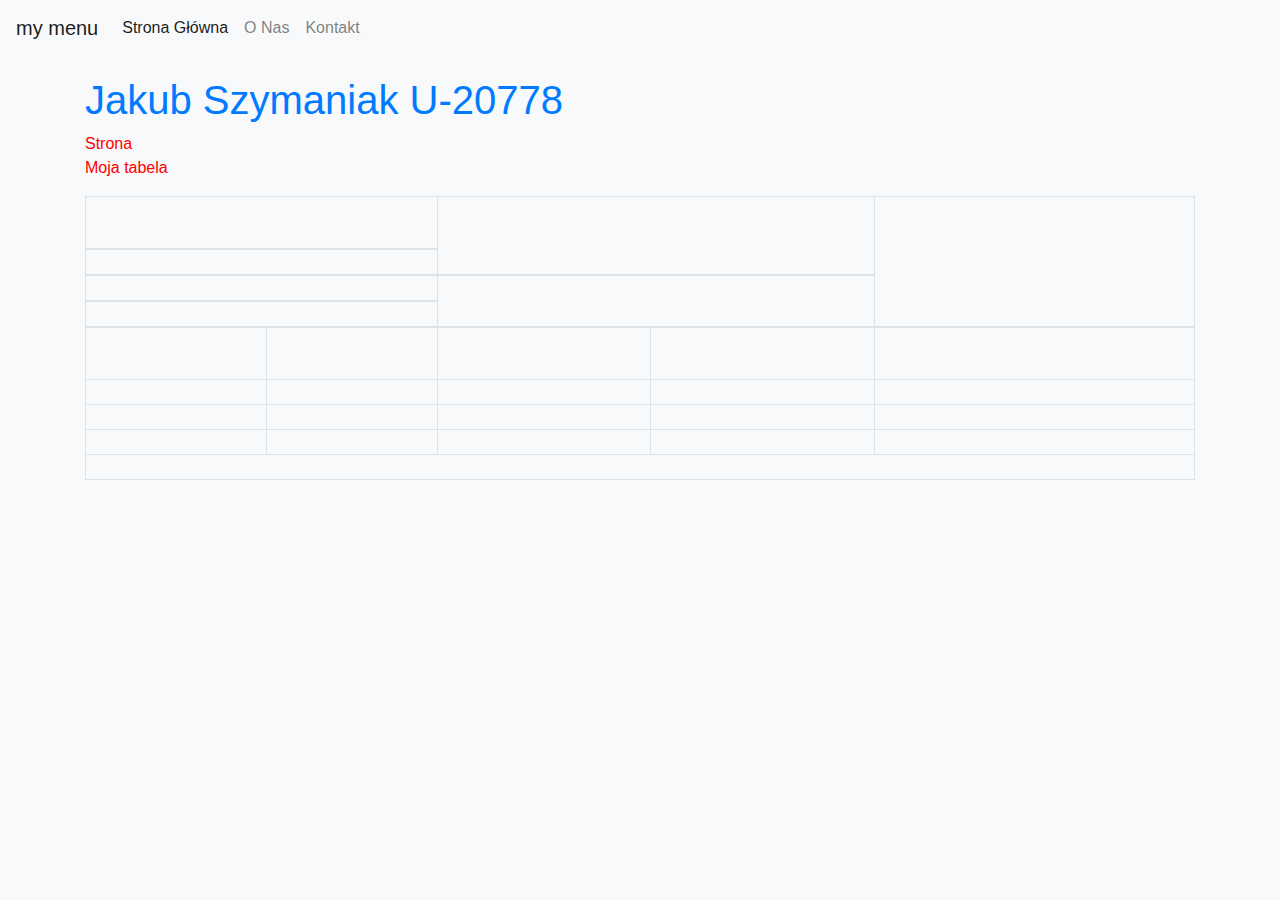
==== bootstrap/index.html @ 9a19a733 "Dodanie tabeli cssów - Jakub S" ====
<!DOCTYPE html>
<html lang="pl">
<head>
    <meta charset="UTF-8">
    <meta name="viewport" content="width=device-width, initial-scale=1.0">
    <title>Moja Strona</title>
    
    
    <link rel="stylesheet" href="https://maxcdn.bootstrapcdn.com/bootstrap/4.5.2/css/bootstrap.min.css">
    
   
    <link rel="stylesheet" href="css/styles.css">
</head>
<body>

    <!-- Menu -->
    <nav class="navbar navbar-expand-lg navbar-light bg-light">
        <a class="navbar-brand" href="#">my menu</a>
        <button class="navbar-toggler" type="button" data-toggle="collapse" data-target="#navbarNav" aria-controls="navbarNav" aria-expanded="false" aria-label="Toggle navigation">
            <span class="navbar-toggler-icon"></span>
        </button>
        <div class="collapse navbar-collapse" id="navbarNav">
            <ul class="navbar-nav">
                <li class="nav-item active">
                    <a class="nav-link" href="#">Strona Główna</a>
                </li>
                <li class="nav-item">
                    <a class="nav-link" href="#">O Nas</a>
                </li>
                <li class="nav-item">
                    <a class="nav-link" href="#">Kontakt</a>
                </li>
            </ul>
        </div>
    </nav>

   
  

    
    <div class="container">
        <h1>Jakub Szymaniak U-20778</h1>
        <p>Strona<br>Moja tabela</p>
        
        <table class="table table-bordered">
            <thead>
                <tr>
                  <th colspan="2">&nbsp;&nbsp;&nbsp;&nbsp;&nbsp;&nbsp;&nbsp;&nbsp;&nbsp;&nbsp;&nbsp;&nbsp;&nbsp;&nbsp;&nbsp;&nbsp;&nbsp;&nbsp;&nbsp;&nbsp;&nbsp;&nbsp;&nbsp;&nbsp;&nbsp;&nbsp;&nbsp;&nbsp;</th>
                  <th colspan="2" rowspan="2"></th>
                  <th rowspan="4">&nbsp;&nbsp;&nbsp;&nbsp;&nbsp;&nbsp;&nbsp;&nbsp;&nbsp;&nbsp;&nbsp;&nbsp;&nbsp;&nbsp;&nbsp;&nbsp;&nbsp;&nbsp;&nbsp;&nbsp;&nbsp;&nbsp;&nbsp;&nbsp;&nbsp;</th>
                </tr>
                <tr>
                  <th colspan="2"></th>
                </tr>
                <tr>
                  <th colspan="2"></th>
                  <th colspan="2" rowspan="2"></th>
                </tr>
                <tr>
                  <th colspan="2"></th>
                </tr></thead>
              <tbody>
                <tr>
                  <td>&nbsp;&nbsp;&nbsp;&nbsp;&nbsp;&nbsp;&nbsp;&nbsp;&nbsp;&nbsp;&nbsp;&nbsp;</td>
                  <td>&nbsp;&nbsp;&nbsp;&nbsp;&nbsp;&nbsp;&nbsp;&nbsp;&nbsp;&nbsp;&nbsp;</td>
                  <td>&nbsp;&nbsp;&nbsp;&nbsp;&nbsp;&nbsp;&nbsp;&nbsp;&nbsp;&nbsp;&nbsp;&nbsp;&nbsp;&nbsp;&nbsp;</td>
                  <td>&nbsp;&nbsp;&nbsp;&nbsp;&nbsp;&nbsp;&nbsp;&nbsp;&nbsp;&nbsp;&nbsp;&nbsp;&nbsp;&nbsp;&nbsp;&nbsp;</td>
                  <td></td>
                </tr>
                <tr>
                  <td></td>
                  <td></td>
                  <td></td>
                  <td></td>
                  <td></td>
                </tr>
                <tr>
                  <td></td>
                  <td></td>
                  <td></td>
                  <td></td>
                  <td></td>
                </tr>
                <tr>
                  <td></td>
                  <td></td>
                  <td></td>
                  <td></td>
                  <td></td>
                </tr>
                <tr>
                  <td colspan="5"></td>
                </tr>
              </tbody></table>
        
    </div>

    
     
      
   
    <script src="https://ajax.googleapis.com/ajax/libs/jquery/3.5.1/jquery.min.js"></script>
    <script src="https://maxcdn.bootstrapcdn.com/bootstrap/4.5.2/js/bootstrap.min.js"></script>
    
    
    <script src="js/scripts.js"></script>
</body>
</html>
---- bootstrap/css/styles.css ----
/* styles.css */
body {
    font-family: Arial, sans-serif;
    background-color: #f8f9fa;
}

h1 {
    color: #007bff;
    margin-top: 20px;
}

.navbar {
    margin-bottom: 20px;
}

.alert {
    margin: 20px 0;
}
table {
    width: 100%; 
    font-size: 18px; 
}
div>p,
div+p {
    color: red;
}
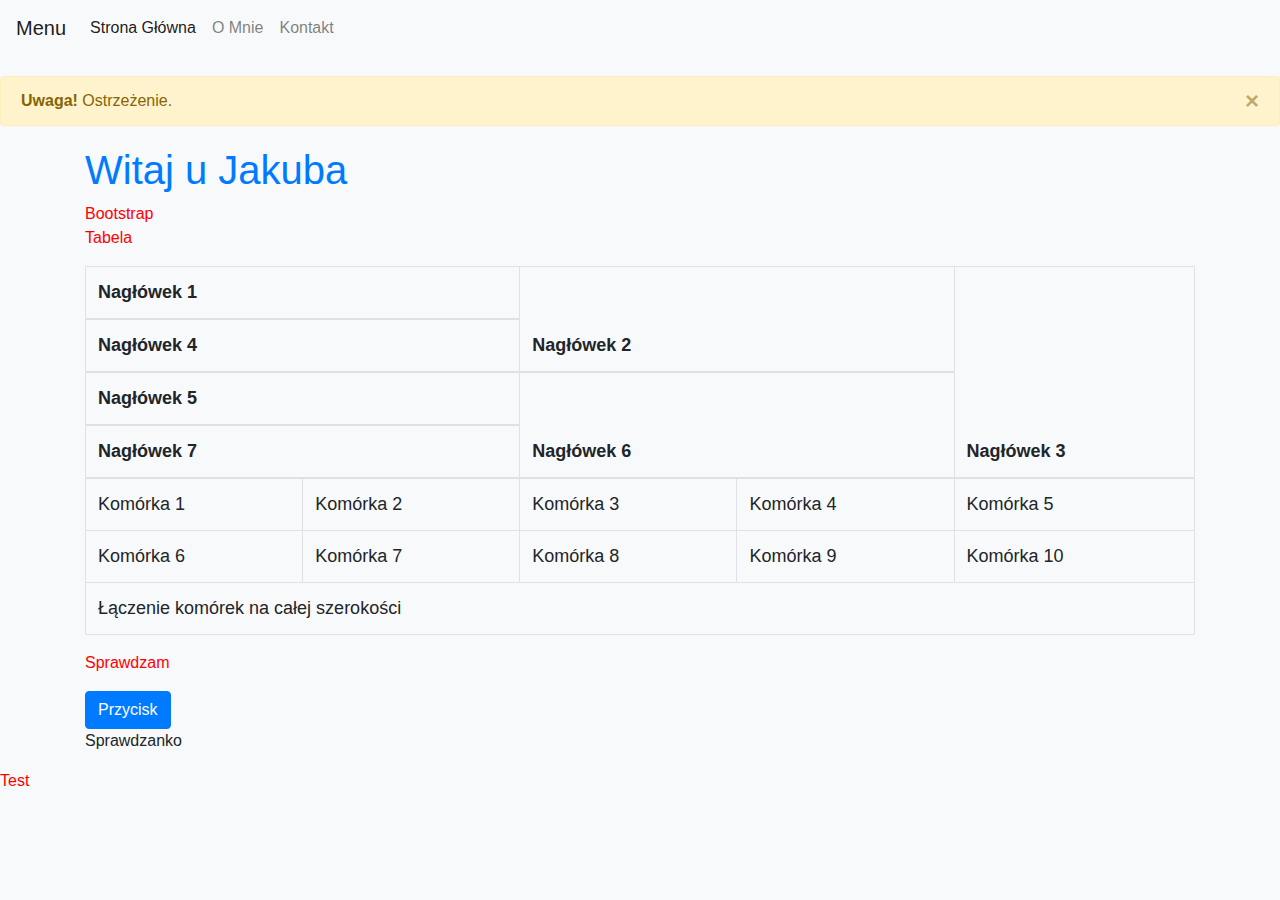
==== commit 63b9d65a: "Dodanie Przycisku oraz kodu.js + modified html" ====
--- a/bootstrap/index.html
+++ b/bootstrap/index.html
@@ -3,19 +3,19 @@
 <head>
     <meta charset="UTF-8">
     <meta name="viewport" content="width=device-width, initial-scale=1.0">
-    <title>Moja Strona</title>
+    <title>Strona Jakuba</title>
     
-    
+    <!-- Bootstrap CSS -->
     <link rel="stylesheet" href="https://maxcdn.bootstrapcdn.com/bootstrap/4.5.2/css/bootstrap.min.css">
     
-   
+    <!-- Własny styl -->
     <link rel="stylesheet" href="css/styles.css">
 </head>
 <body>
 
-    <!-- Menu -->
+    <!-- Menu nawigacyjne -->
     <nav class="navbar navbar-expand-lg navbar-light bg-light">
-        <a class="navbar-brand" href="#">my menu</a>
+        <a class="navbar-brand" href="#">Menu</a>
         <button class="navbar-toggler" type="button" data-toggle="collapse" data-target="#navbarNav" aria-controls="navbarNav" aria-expanded="false" aria-label="Toggle navigation">
             <span class="navbar-toggler-icon"></span>
         </button>
@@ -25,7 +25,7 @@
                     <a class="nav-link" href="#">Strona Główna</a>
                 </li>
                 <li class="nav-item">
-                    <a class="nav-link" href="#">O Nas</a>
+                    <a class="nav-link" href="#">O Mnie</a>
                 </li>
                 <li class="nav-item">
                     <a class="nav-link" href="#">Kontakt</a>
@@ -34,75 +34,74 @@
         </div>
     </nav>
 
-   
-  
+    <!-- Alert -->
+    <div class="alert alert-warning alert-dismissible fade show" role="alert">
+        <strong>Uwaga!</strong> Ostrzeżenie.
+        <button type="button" class="close" data-dismiss="alert" aria-label="Close">
+            <span aria-hidden="true">&times;</span>
+        </button>
+    </div>
 
-    
+    <!-- Sekcja główna -->
     <div class="container">
-        <h1>Jakub Szymaniak U-20778</h1>
-        <p>Strona<br>Moja tabela</p>
+        <h1>Witaj u Jakuba</h1>
+        <p>Bootstrap<br>Tabela</p>
         
+        <!-- Tabela -->
         <table class="table table-bordered">
             <thead>
                 <tr>
-                  <th colspan="2">&nbsp;&nbsp;&nbsp;&nbsp;&nbsp;&nbsp;&nbsp;&nbsp;&nbsp;&nbsp;&nbsp;&nbsp;&nbsp;&nbsp;&nbsp;&nbsp;&nbsp;&nbsp;&nbsp;&nbsp;&nbsp;&nbsp;&nbsp;&nbsp;&nbsp;&nbsp;&nbsp;&nbsp;</th>
-                  <th colspan="2" rowspan="2"></th>
-                  <th rowspan="4">&nbsp;&nbsp;&nbsp;&nbsp;&nbsp;&nbsp;&nbsp;&nbsp;&nbsp;&nbsp;&nbsp;&nbsp;&nbsp;&nbsp;&nbsp;&nbsp;&nbsp;&nbsp;&nbsp;&nbsp;&nbsp;&nbsp;&nbsp;&nbsp;&nbsp;</th>
+                    <th colspan="2">Nagłówek 1</th>
+                    <th colspan="2" rowspan="2">Nagłówek 2</th>
+                    <th rowspan="4">Nagłówek 3</th>
                 </tr>
                 <tr>
-                  <th colspan="2"></th>
+                    <th colspan="2">Nagłówek 4</th>
                 </tr>
                 <tr>
-                  <th colspan="2"></th>
-                  <th colspan="2" rowspan="2"></th>
+                    <th colspan="2">Nagłówek 5</th>
+                    <th colspan="2" rowspan="2">Nagłówek 6</th>
                 </tr>
                 <tr>
-                  <th colspan="2"></th>
-                </tr></thead>
-              <tbody>
+                    <th colspan="2">Nagłówek 7</th>
+                </tr>
+            </thead>
+            <tbody>
                 <tr>
-                  <td>&nbsp;&nbsp;&nbsp;&nbsp;&nbsp;&nbsp;&nbsp;&nbsp;&nbsp;&nbsp;&nbsp;&nbsp;</td>
-                  <td>&nbsp;&nbsp;&nbsp;&nbsp;&nbsp;&nbsp;&nbsp;&nbsp;&nbsp;&nbsp;&nbsp;</td>
-                  <td>&nbsp;&nbsp;&nbsp;&nbsp;&nbsp;&nbsp;&nbsp;&nbsp;&nbsp;&nbsp;&nbsp;&nbsp;&nbsp;&nbsp;&nbsp;</td>
-                  <td>&nbsp;&nbsp;&nbsp;&nbsp;&nbsp;&nbsp;&nbsp;&nbsp;&nbsp;&nbsp;&nbsp;&nbsp;&nbsp;&nbsp;&nbsp;&nbsp;</td>
-                  <td></td>
+                    <td>Komórka 1</td>
+                    <td>Komórka 2</td>
+                    <td>Komórka 3</td>
+                    <td>Komórka 4</td>
+                    <td>Komórka 5</td>
                 </tr>
                 <tr>
-                  <td></td>
-                  <td></td>
-                  <td></td>
-                  <td></td>
-                  <td></td>
+                    <td>Komórka 6</td>
+                    <td>Komórka 7</td>
+                    <td>Komórka 8</td>
+                    <td>Komórka 9</td>
+                    <td>Komórka 10</td>
                 </tr>
                 <tr>
-                  <td></td>
-                  <td></td>
-                  <td></td>
-                  <td></td>
-                  <td></td>
+                    <td colspan="5">Łączenie komórek na całej szerokości</td>
                 </tr>
-                <tr>
-                  <td></td>
-                  <td></td>
-                  <td></td>
-                  <td></td>
-                  <td></td>
-                </tr>
-                <tr>
-                  <td colspan="5"></td>
-                </tr>
-              </tbody></table>
-        
+            </tbody>
+        </table>
     </div>
 
+    <!-- Sekcja z przyciskiem -->
+    <div class="container">
+        <p>Sprawdzam</p>
+        <section>
+            <button id="button" class="btn btn-primary">Przycisk</button>
+            <p>Sprawdzanko</p>
+        </section>
+    </div>
+
+    <p>Test</p>
     
-     
-      
-   
+    <!-- Skrypty -->
     <script src="https://ajax.googleapis.com/ajax/libs/jquery/3.5.1/jquery.min.js"></script>
     <script src="https://maxcdn.bootstrapcdn.com/bootstrap/4.5.2/js/bootstrap.min.js"></script>
-    
-    
     <script src="js/scripts.js"></script>
 </body>
-</html>+</html>
--- a/bootstrap/css/styles.css
+++ b/bootstrap/css/styles.css
@@ -20,7 +20,16 @@
     width: 100%; 
     font-size: 18px; 
 }
-div>p,
-div+p {
+
+
+
+
+div > p {
+    color: red;
+    
+}
+
+
+div + p {
     color: red;
 }